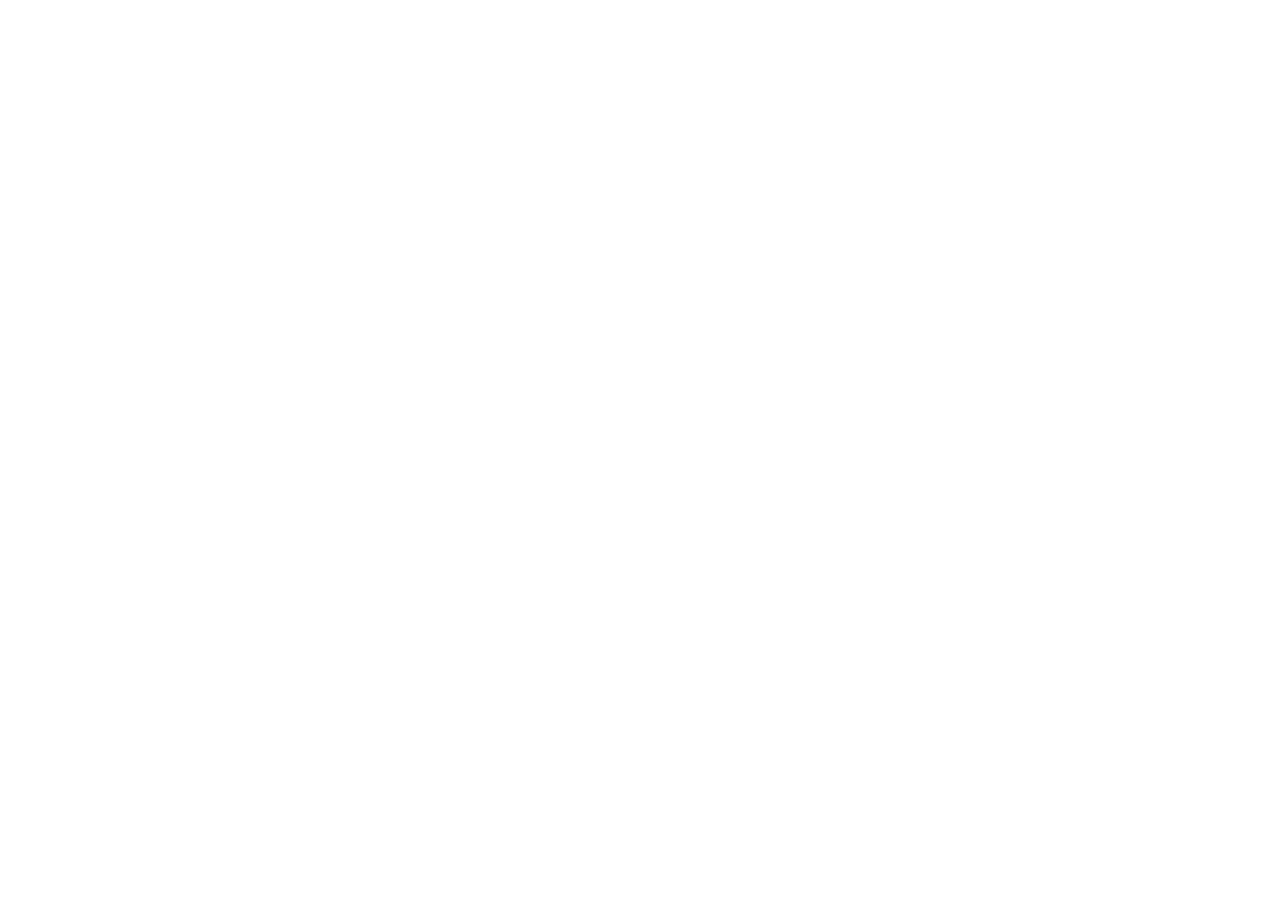
==== src/index.html @ 7f4dc9e6 "Initial commit" ====
<!DOCTYPE html>
<html lang="en">
  <head>
    <meta charset="UTF-8" />
    <link rel="icon" type="image/svg+xml" href="/favicon.svg" />
    <meta name="viewport" content="width=device-width, initial-scale=1.0" />
    <title>Vanilla App Template</title>
    <link rel="stylesheet" href="./css/styles.css" />
  </head>
  <body>
    <load src="./partials/header.html" icon-path="img/sprite.svg#logo" />

    <main>
      <!-- Loads the specified .html file -->
      <load src="./partials/vite-promo.html" />
      <load src="./partials/badges.html" />
    </main>

    <load src="./partials/footer.html" />

    <script type="module" src="./main.js"></script>
  </body>
</html>
---- src/css/styles.css ----
/**
  |============================
  | include css partials with
  | default @import url()
  |============================
*/
/* Common styles */
@import url('./reset.css');
@import url('./base.css');
@import url('./container.css');
@import url('./animations.css');

/* Sections style */
@import url('./header.css');
@import url('./vite-promo.css');
@import url('./badges.css');
@import url('./back-link.css');
@import url('./footer.css');
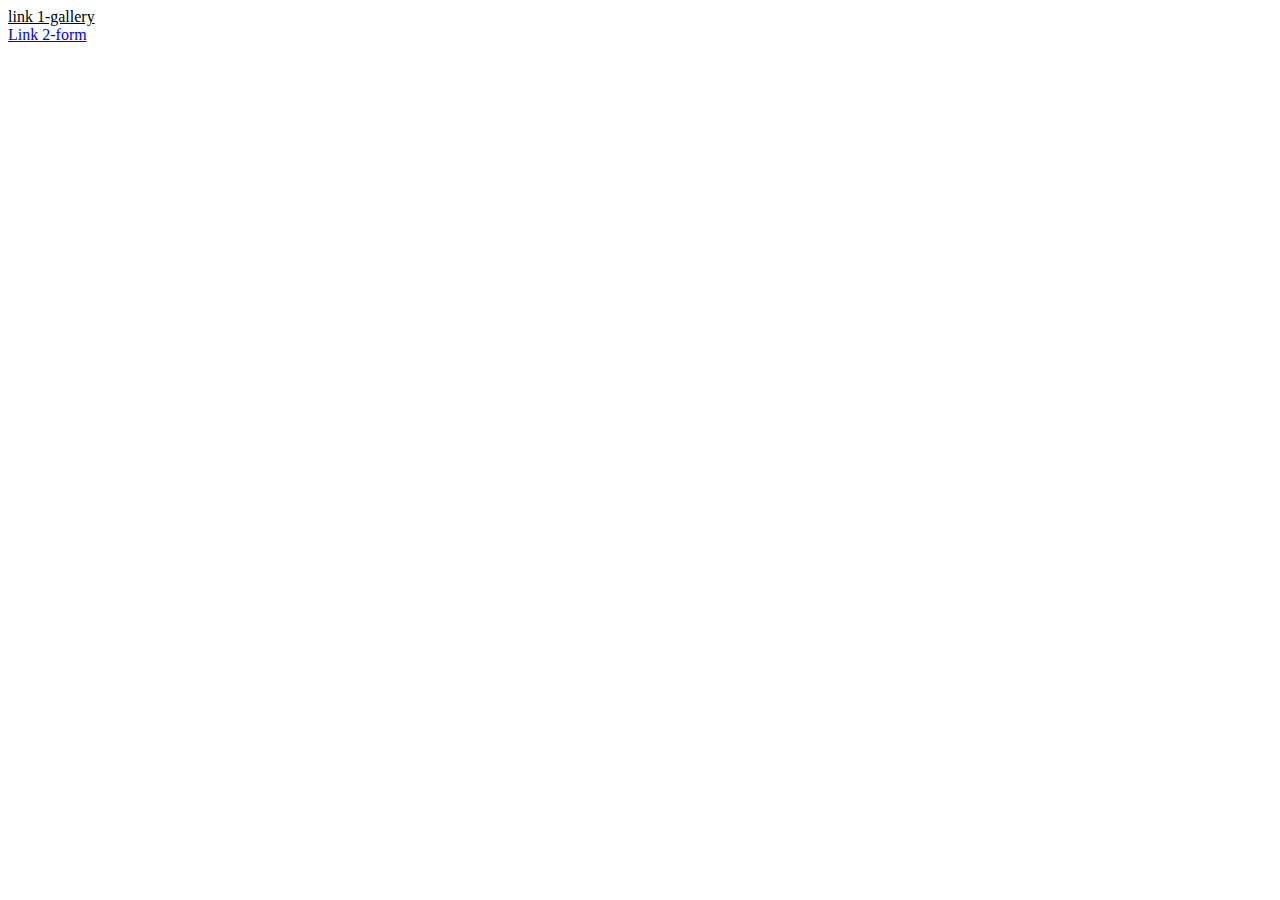
==== commit e1d1ec0f: "asdasd" ====
--- a/src/index.html
+++ b/src/index.html
@@ -1,23 +1,13 @@
 <!DOCTYPE html>
 <html lang="en">
-  <head>
-    <meta charset="UTF-8" />
-    <link rel="icon" type="image/svg+xml" href="/favicon.svg" />
-    <meta name="viewport" content="width=device-width, initial-scale=1.0" />
-    <title>Vanilla App Template</title>
-    <link rel="stylesheet" href="./css/styles.css" />
-  </head>
-  <body>
-    <load src="./partials/header.html" icon-path="img/sprite.svg#logo" />
-
-    <main>
-      <!-- Loads the specified .html file -->
-      <load src="./partials/vite-promo.html" />
-      <load src="./partials/badges.html" />
-    </main>
-
-    <load src="./partials/footer.html" />
-
-    <script type="module" src="./main.js"></script>
-  </body>
-</html>
+<head>
+    <meta charset="UTF-8">
+    <meta name="viewport" content="width=device-width, initial-scale=1.0">
+    <title>Document</title>
+</head>
+<body>
+    <a style="color: black;" href="./1-gallery.html"> link 1-gallery</a>
+    <br>
+    <a href="/src/2-form.html"> Link 2-form</a>
+</body>
+</html>